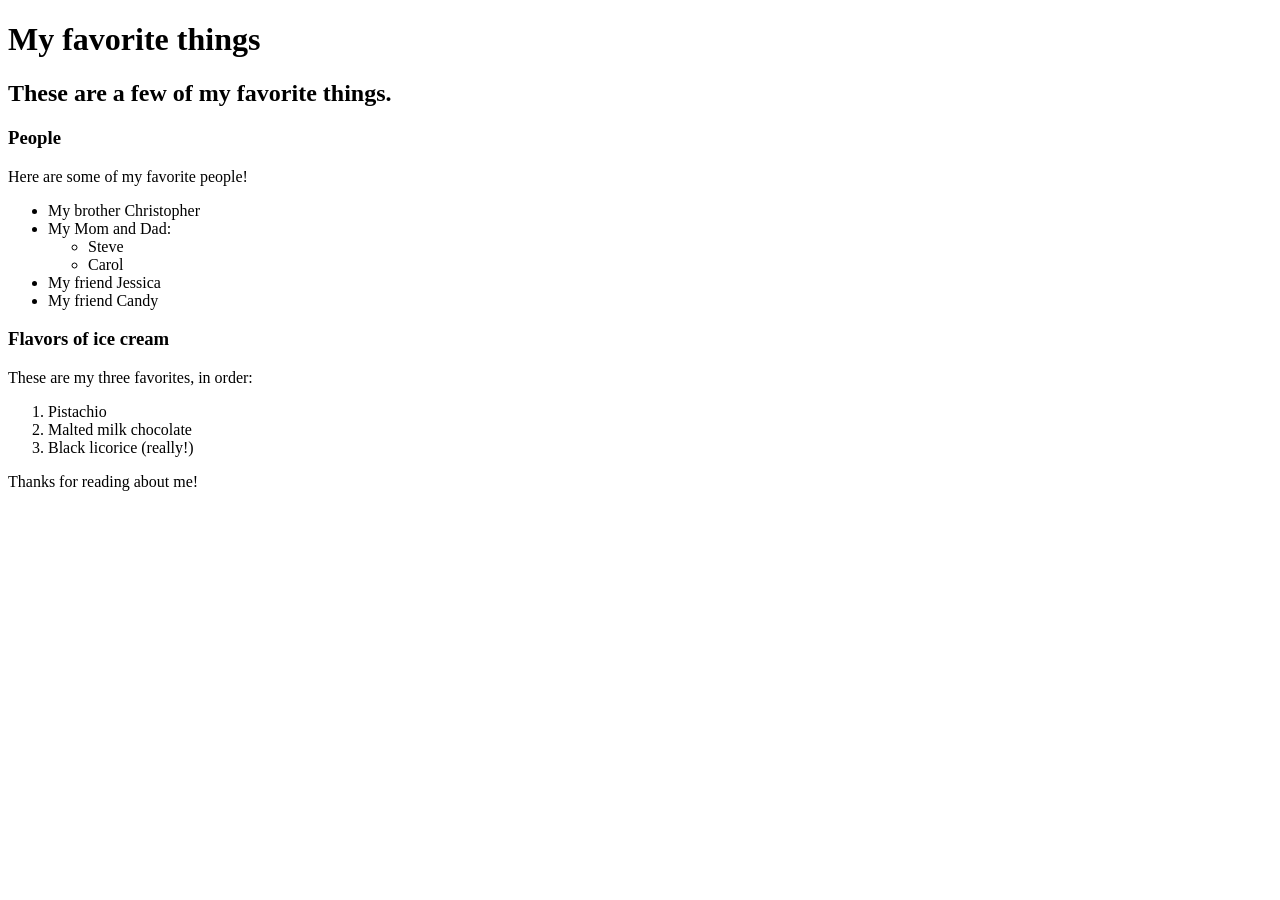
==== favorite-things.html @ 996f1072 "add web page with info on favorite things" ====
<!DOCTYPE html>
<html>
  <head>
    <title>Michael's favorite things</title>
  </head>
  <body>
    <h1>My favorite things</h1>
    <h2>These are a few of my favorite things.</h2>

    <h3>People</h3>
    <p>Here are some of my favorite people!</p>
    <ul>
      <li>My brother Christopher</li>
      <li>My Mom and Dad:
        <uL>
          <li>Steve</li>
          <li>Carol</li>
        </uL>
      </li>
      <li>My friend Jessica</li>
      <li>My friend Candy</li>
    </ul>

    <h3>Flavors of ice cream</h3>
    <p>These are my three favorites, in order:</p>
    <ol>
      <li>Pistachio</li>
      <li>Malted milk chocolate</li>
      <li>Black licorice (really!)</li>
    </ol>

    <p>Thanks for reading about me!</p>
  </body>
</html>
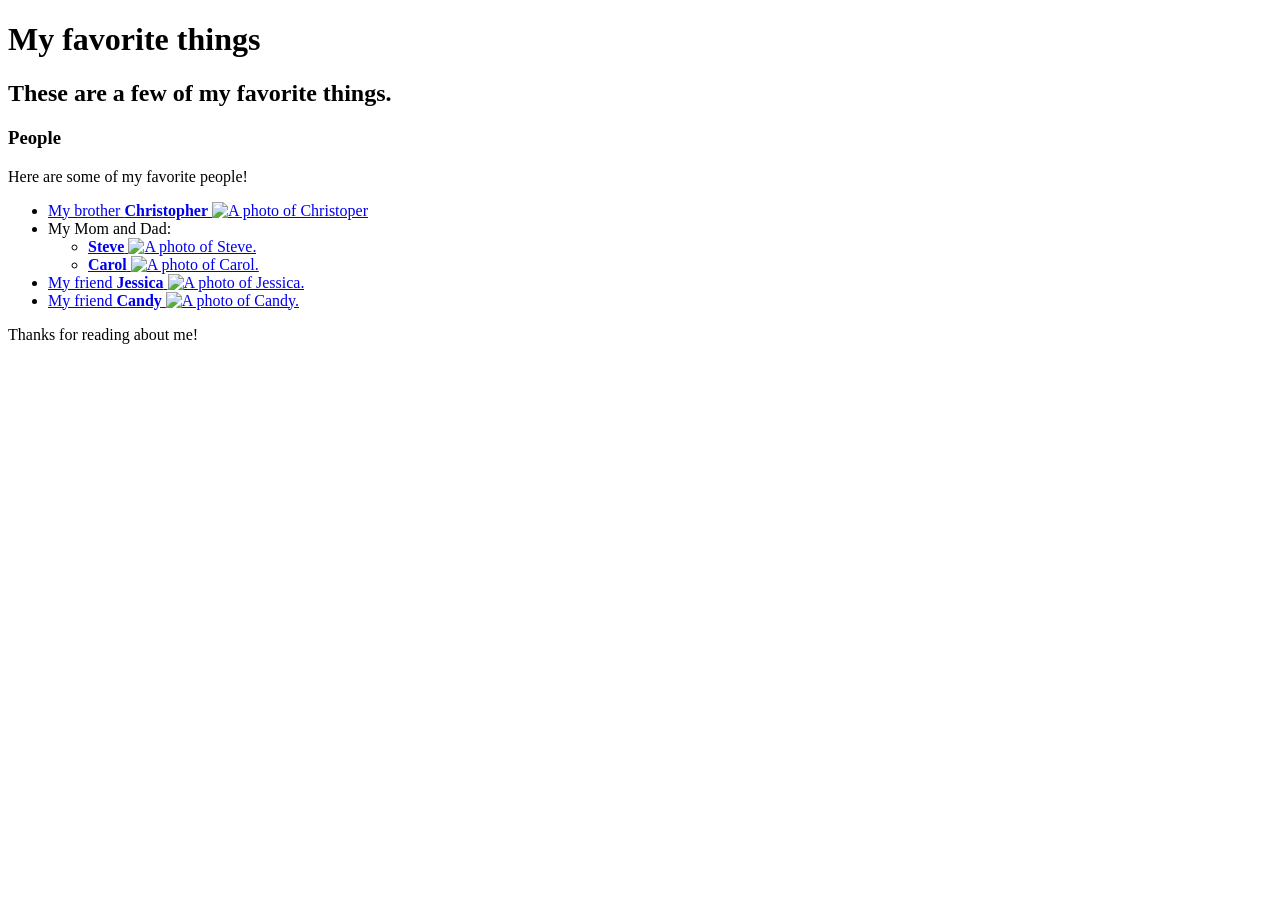
==== commit cba4a182: "changes the commit message to something different" ====
--- a/favorite-things.html
+++ b/favorite-things.html
@@ -10,24 +10,42 @@
     <h3>People</h3>
     <p>Here are some of my favorite people!</p>
     <ul>
-      <li>My brother Christopher</li>
-      <li>My Mom and Dad:
+      <li>
+        <a href="http://www.example.com/christoper.html" target="_blank">
+          My brother <strong>Christopher</strong>
+          <img src="img/christopher.jpg" alt="A photo of Christoper">
+        </a>
+      </li>
+      <li>
+        My Mom and Dad:
         <uL>
-          <li>Steve</li>
-          <li>Carol</li>
+          <li>
+            <a href="http://www.example.com/steve.html" target="_blank">
+              <strong>Steve</strong>
+              <img src="img/steve.jpg" alt="A photo of Steve.">
+            </a>
+          </li>
+          <li>
+            <a href="http://www.example.com/carol.html" target="_blank">
+              <strong>Carol</strong>
+              <img src="img/carol.jpg" alt="A photo of Carol.">
+            </a>
+          </li>
         </uL>
       </li>
-      <li>My friend Jessica</li>
-      <li>My friend Candy</li>
+      <li>
+        <a href="http://www.example.com/jessica.html" target="_blank">
+          My friend <strong>Jessica</strong>
+          <img src="img/jessica.jpeg" alt="A photo of Jessica.">
+        </a>
+      </li>
+      <li>
+        <a href="http://www.example.com/candy.html" target="_blank">
+          My friend <strong>Candy</strong>
+          <img src="img/candy.jpeg" alt="A photo of Candy.">
+        </a>
+      </li>
     </ul>
-
-    <h3>Flavors of ice cream</h3>
-    <p>These are my three favorites, in order:</p>
-    <ol>
-      <li>Pistachio</li>
-      <li>Malted milk chocolate</li>
-      <li>Black licorice (really!)</li>
-    </ol>
 
     <p>Thanks for reading about me!</p>
   </body>
